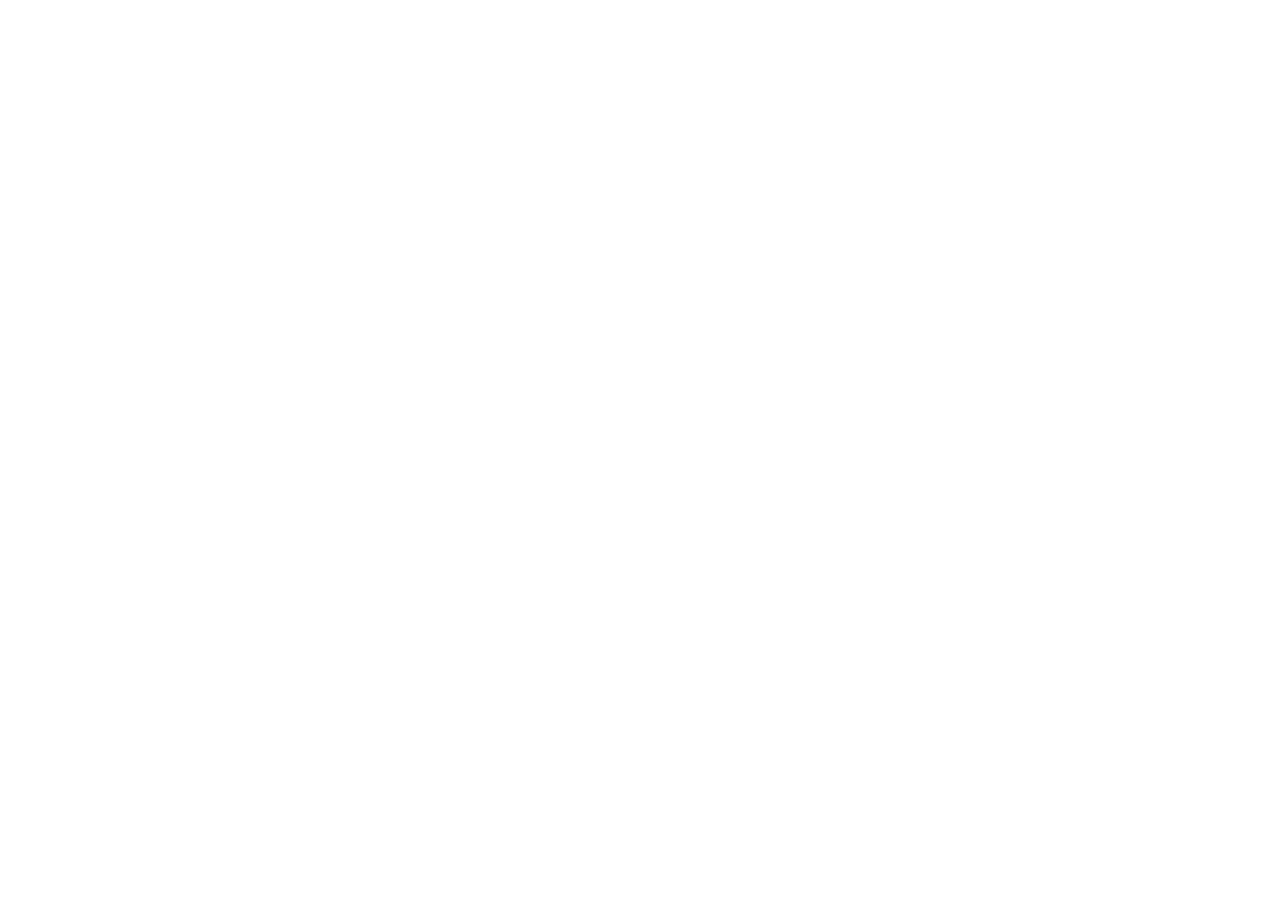
==== inndex.HTML @ d130796c "24/04" ====
<!DOCTYPE html>
<html lang="PT-BR">
<head>
    <meta charset="UTF-8">
    <meta name="viewport" content="width=device-width, initial-scale=1.0">
    <title>site de assinatura</title>
</head>
<body>
    
</body>
</html>
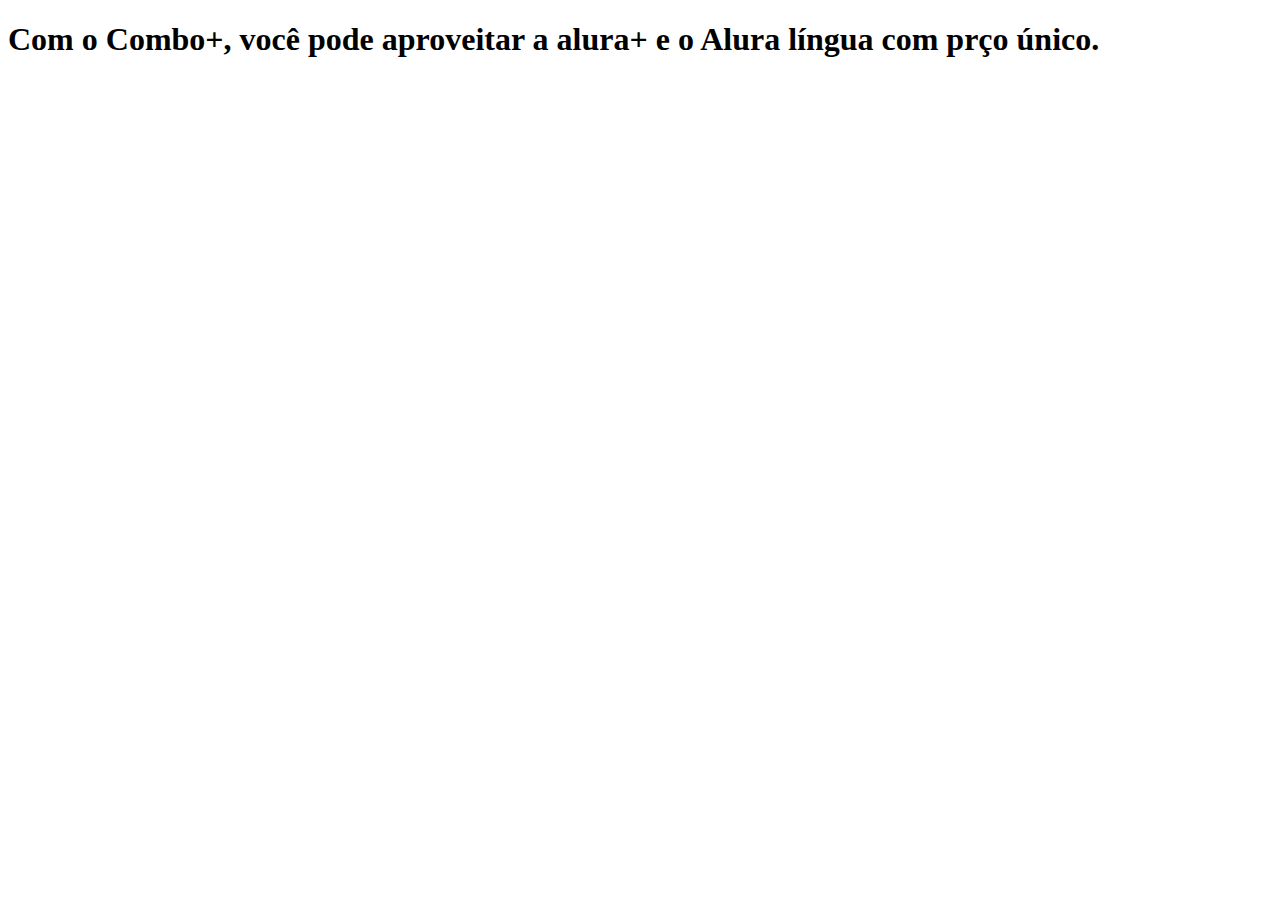
==== commit 8be9184e: "8/5" ====
--- a/inndex.HTML
+++ b/inndex.HTML
@@ -6,6 +6,6 @@
     <title>site de assinatura</title>
 </head>
 <body>
-    
+    <h1> Com o Combo+, você pode aproveitar a alura+ e o Alura língua com prço único.</h1>
 </body>
 </html>